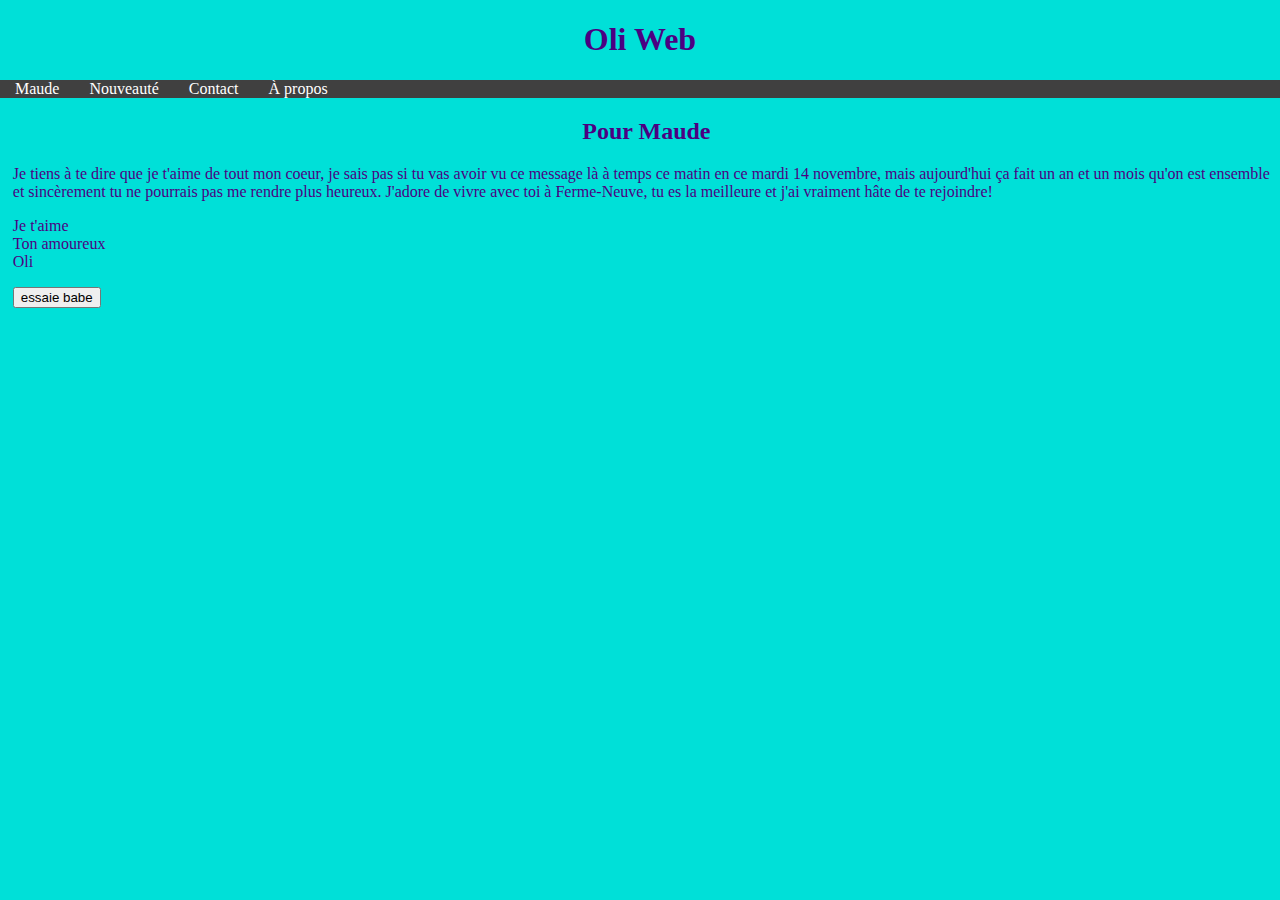
==== maude.html @ 71d9bbd4 "ok" ====
<!DOCTYPE html>
<html>
    <head>
        <title>Oli Web</title>
        <meta name="viewport" content="width=device-width, initial-scale=1.0">
        <link rel="stylesheet" href="style.css" /> 
    </head>
    <body>
        <h1>Oli Web</h1>
        <nav class="navbar">
            <ul>
                <li><a class="active" href="index.html">Maude</a></li>
                <li><a href="new.html">Nouveauté</a></li>
                <li><a href="#contact">Contact</a></li>
                <li><a href="#about">À propos</a></li>
            </ul>

            
        </nav>

        <main>
            <h2>Pour Maude</h2>
            <p>Je tiens à te dire que je t'aime de tout mon coeur, je sais pas si tu vas avoir vu ce message là
                à temps ce matin en ce mardi 14 novembre, mais aujourd'hui ça fait un an et un mois qu'on est ensemble et sincèrement tu ne
                pourrais pas me rendre plus heureux. J'adore de vivre avec toi à Ferme-Neuve, tu es la meilleure et j'ai vraiment hâte
                de te rejoindre!
            </p>
            <p >
                Je t'aime<br>
                Ton amoureux<br>
                Oli
            </p>
            <button type="button" onClick="alertButton()">essaie babe</button>
        </main>
    </body>
    <script src="app.js"></script>
</html>
---- style.css ----
body {
    background-color: rgb(0, 224, 216);
    margin: 0px;
  }
main{
  margin-left: 1%;
}
  h1 {
    color:indigo;
    text-align: center;
  }
  .navbar ul{
    list-style: none;
    background-color: hsl(0, 0%, 25%);
    padding: 0px;
    margin: 0px;
    overflow: hidden;
  }
  .navbar a{
    color: white;
    text-decoration: none;
    padding: 15px;
    text-align: center;
  }
  .navbar a:hover{
    background-color: hsl(0, 0%, 10%);
  }
  .navbar li{
    float: left;
  }
  h2 {
    color:indigo;
    text-align: center;
  }
  p {
    color:indigo;
  }
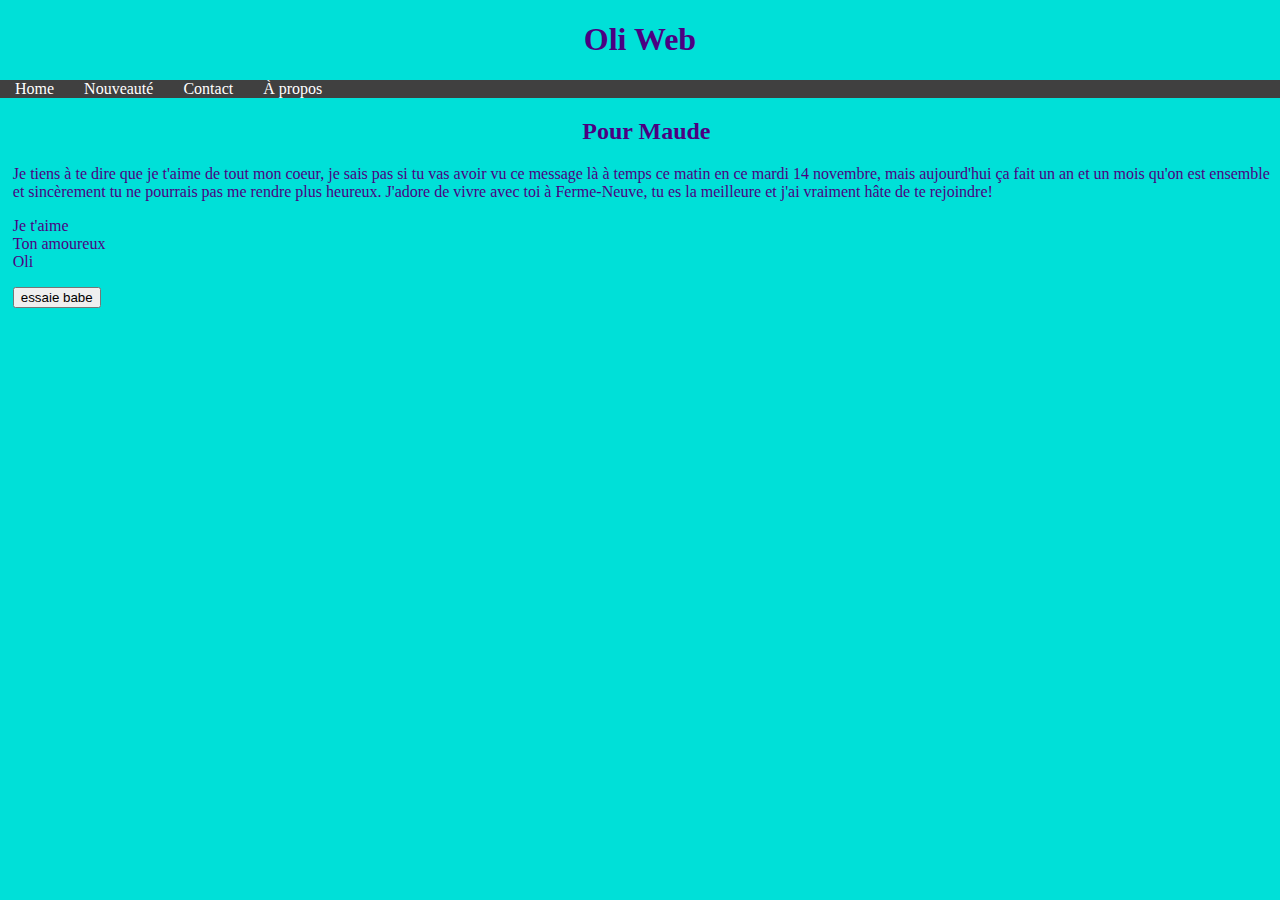
==== commit 2b7b9fb4: "ok" ====
--- a/maude.html
+++ b/maude.html
@@ -9,8 +9,8 @@
         <h1>Oli Web</h1>
         <nav class="navbar">
             <ul>
-                <li><a class="active" href="index.html">Maude</a></li>
-                <li><a href="new.html">Nouveauté</a></li>
+                <li><a class="active" href="index.html">Home</a></li>
+                <li><a href="#new">Nouveauté</a></li>
                 <li><a href="#contact">Contact</a></li>
                 <li><a href="#about">À propos</a></li>
             </ul>
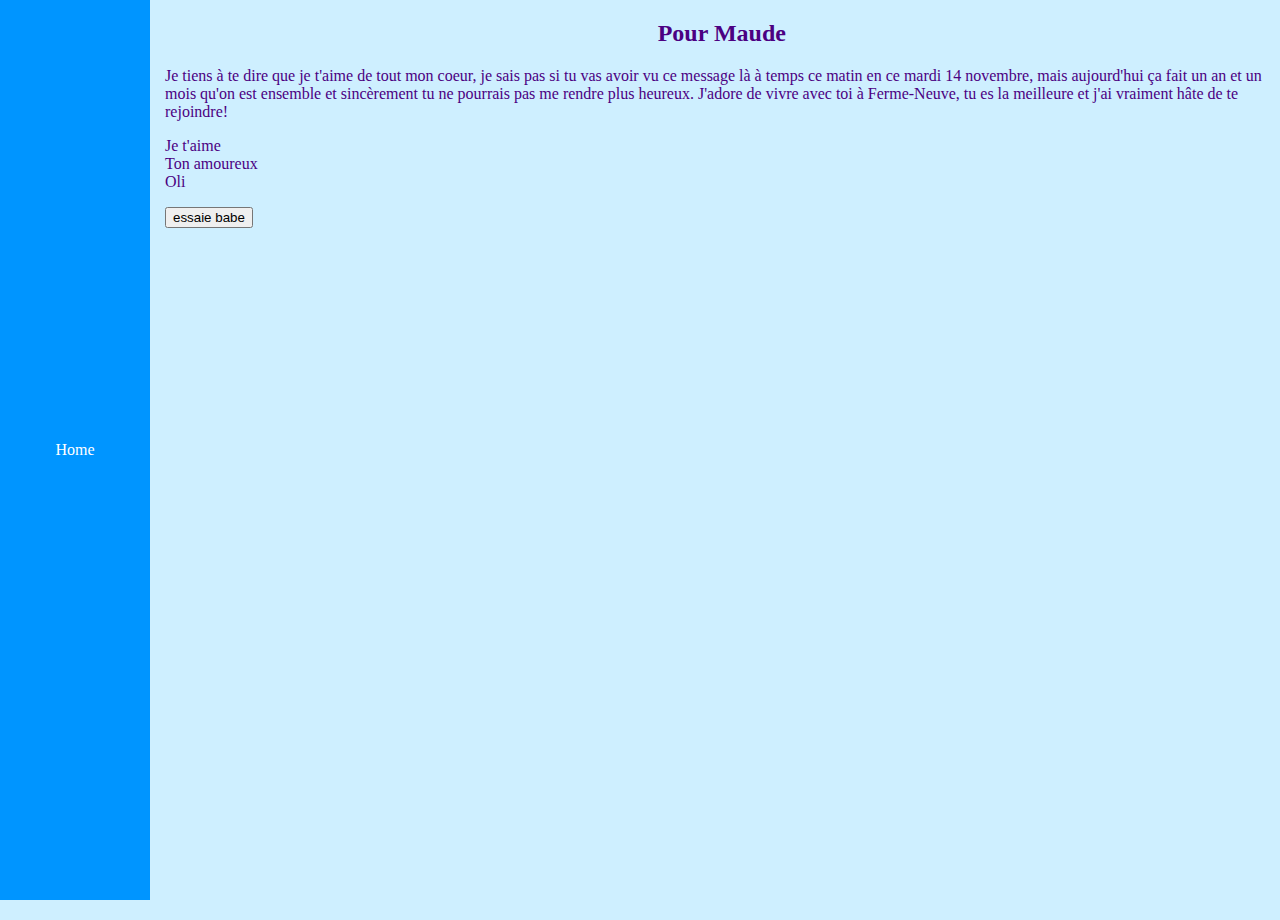
==== commit f7ba516b: "ok" ====
--- a/maude.html
+++ b/maude.html
@@ -6,19 +6,16 @@
         <link rel="stylesheet" href="style.css" /> 
     </head>
     <body>
-        <h1>Oli Web</h1>
-        <nav class="navbar">
+        <nav class="sidebar">
             <ul>
                 <li><a class="active" href="index.html">Home</a></li>
-                <li><a href="#new">Nouveauté</a></li>
-                <li><a href="#contact">Contact</a></li>
-                <li><a href="#about">À propos</a></li>
             </ul>
 
             
         </nav>
 
         <main>
+            <section>
             <h2>Pour Maude</h2>
             <p>Je tiens à te dire que je t'aime de tout mon coeur, je sais pas si tu vas avoir vu ce message là
                 à temps ce matin en ce mardi 14 novembre, mais aujourd'hui ça fait un an et un mois qu'on est ensemble et sincèrement tu ne
@@ -31,6 +28,7 @@
                 Oli
             </p>
             <button type="button" onClick="alertButton()">essaie babe</button>
+        </section>
         </main>
     </body>
     <script src="app.js"></script>
--- a/style.css
+++ b/style.css
@@ -1,32 +1,78 @@
 body {
-    background-color: rgb(0, 224, 216);
+    background-color: rgb(206, 239, 255);
     margin: 0px;
   }
 main{
-  margin-left: 1%;
+  margin-left: 165px;
+  margin-right: 115px;
+  width: 87vw;
+}
+section{
+  height: 100vh;
+  width: 100%;
 }
   h1 {
-    color:indigo;
+    color:rgb(14, 0, 53);
+    text-align: center;
+  }
+  .navbar{
     text-align: center;
   }
   .navbar ul{
-    list-style: none;
-    background-color: hsl(0, 0%, 25%);
-    padding: 0px;
+    list-style:none;
+    height: 100%;
+    width: 100%;
+    padding-left: 100px;
     margin: 0px;
     overflow: hidden;
+    transition: 0.5s;
+    padding: 0px;
+    text-align: center;
   }
   .navbar a{
+    color:blueviolet;
+    text-decoration: none;
+    width: 150px;
+    padding-bottom: 20px;
+    padding-top: 20px;
+  }
+  .navbar li{
+    display: inline-block;
+    width: 49%;
+  }
+  .sidebar ul{
+    list-style: none;
+    height: 100%;
+    width: 150px;
+    background-color:rgb(0, 149, 255);
+    position: fixed;
+    z-index: 1;
+    top: 0;
+    left: 0;
+    margin: 0px;
+    overflow: hidden;
+    transition: 0.5s;
+    padding: 0px;
+    align-content: center;
+  }
+  .sidebar a{
     color: white;
     text-decoration: none;
-    padding: 15px;
+    width: 150px;
+    padding-bottom: 20px;
+    padding-top: 20px;
+    display: block;
     text-align: center;
+    transition: 0.3s;
+    margin: 0px;
   }
-  .navbar a:hover{
+  .sidebar a:hover{
     background-color: hsl(0, 0%, 10%);
   }
-  .navbar li{
+  .sidebar li{
     float: left;
+    margin: 0px;
+
   }
   h2 {
     color:indigo;
